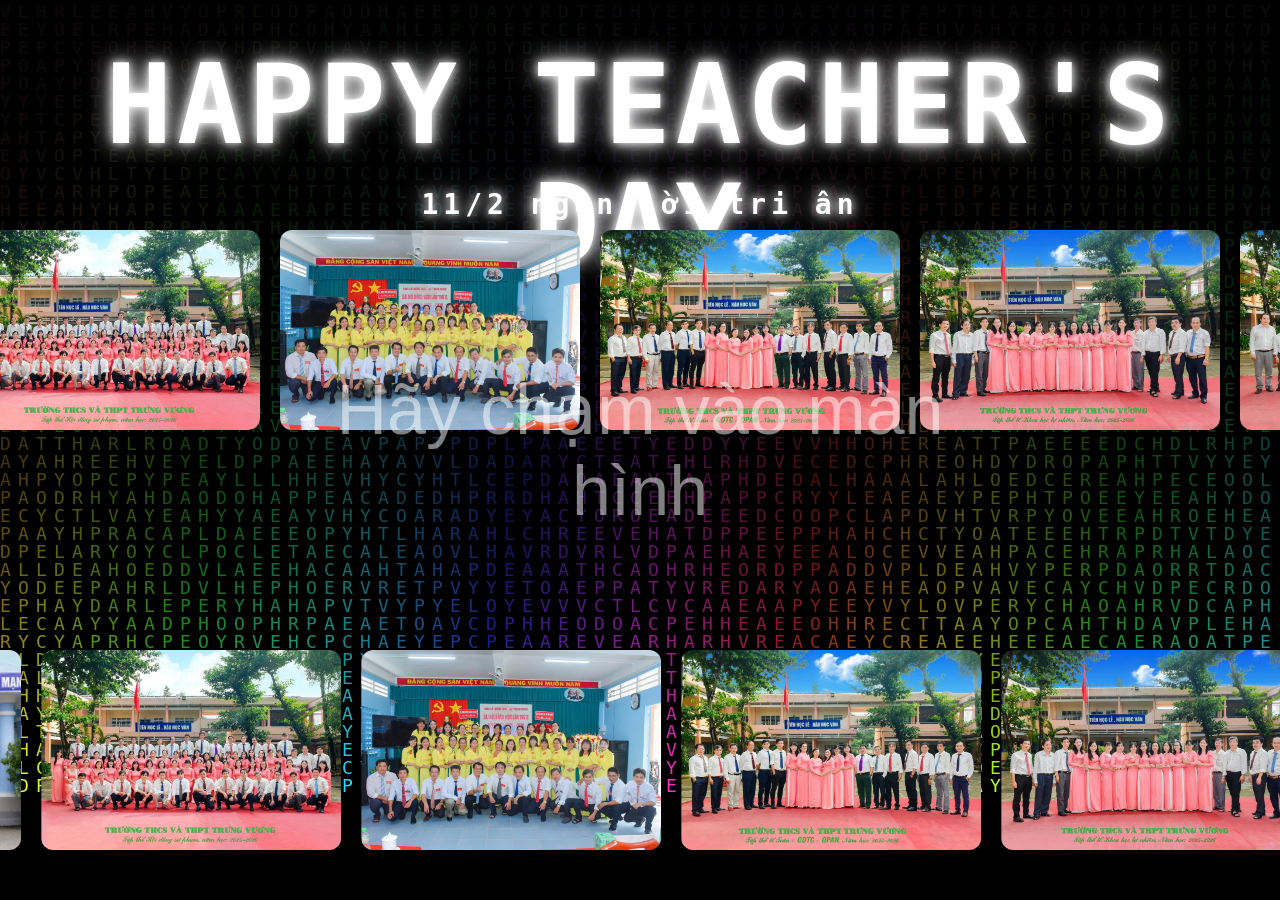
==== anh/index2.html @ b7c4b532 "Update index2.html" ====
<!DOCTYPE html>
<html lang="vi">
<head>
<meta charset="UTF-8">
<title>Matrix + Image Slider</title>
<title>Nhạc ẩn tự động</title>
<title>Chạm vào màn hình</title>

<style>
  /* Chữ hiển thị giữa màn hình, mờ */
  #overlay-text {
    position: fixed;
    top: 50%;
    left: 50%;
    transform: translate(-50%, -50%);
    font-size: 70px;
    color: rgba(255, 255, 255, 0.5); /* chữ mờ */
    text-align: center;
    pointer-events: none; /* cho phép click xuống dưới */
    z-index: 9999;
    font-family: sans-serif;
  }

  body {
    margin: 0;
    height: 100vh;
    background-color: black;
  }
</style>
</head>
<body>

<div id="overlay-text">Hãy chạm vào màn hình</div>

<script>
  // Khi người dùng click hoặc chạm vào màn hình, ẩn chữ
  function hideText() {
    document.getElementById('overlay-text').style.display = 'none';
    document.removeEventListener('click', hideText);
    document.removeEventListener('touchstart', hideText);
  }

  document.addEventListener('click', hideText);
  document.addEventListener('touchstart', hideText);
</script>

<body>

<script>
let galaxyAudio = null;

function preloadGalaxyAudio() {
  const audioSources = [
     "song.mp3"
  ];

  const randomIndex = Math.floor(Math.random() * audioSources.length);
  const selectedSrc = audioSources[randomIndex];

  galaxyAudio = new Audio(selectedSrc);
  galaxyAudio.loop = true;
  galaxyAudio.volume = 1.0;

  // Preload không autoplay
  galaxyAudio.preload = "auto";
}

function playGalaxyAudio() {
  if (galaxyAudio) {
    galaxyAudio.play().catch(err => {
      console.warn("Audio play blocked:", err);
    });
  }
}

// Gọi preload ngay khi tải trang
preloadGalaxyAudio();

// Gọi play khi có click đầu tiên
document.addEventListener("click", function startMusic() {
    playGalaxyAudio();
    document.removeEventListener("click", startMusic);
});
</script>


<style>
    html, body {
        margin: 0;
        padding: 0;
        overflow: hidden;
        background: #000;
        font-family: monospace;
        height: 100%;
    }

    canvas {
        position: fixed;
        left: 0;
        top: 0;
        width: 100%;
        height: 100%;
        z-index: 1;
    }

    .center-text {
        position: fixed;
        top: 5%;
        width: 100%;
        text-align: center;
        font-size: 110px;
        font-weight: bold;
        z-index: 2;
        color: white;
        text-shadow: 0 0 10px #fff, 0 0 25px #fff;
        letter-spacing: 5px;
        line-height: 120px;
    }

    /* IMAGE SLIDER */
    .image-container {
        position: absolute;
        top: 60%;
        left: 0;
        width: 100%;
        transform: translateY(-50%);
        overflow: hidden;
        height: 620px; /* TĂNG CHIỀU CAO để chứa 2 hàng */
        z-index: 3;
    }


    .image-row {
        display: flex;
        position: absolute;
        left: 0;
        gap: 20px;
    }

    /* Định vị hàng thứ nhất ở trên */
    #row1 {
        top: 0; 
    }

    /* Định vị hàng thứ hai ở dưới */
    #row2 {
        bottom: 0; 
    }

    .image-row img {
        width: 300px;
        height: 200px;
        object-fit: cover;
        border-radius: 12px;
    }
</style>
</head>

<body>

<!-- MATRIX CANVAS -->
<canvas id="matrix"></canvas>

<div class="center-text">
    HAPPY TEACHER'S DAY
</div>

<div class="center-text" style="margin-top: 100px; font-size: 28px;">
    11/2 ngàn lời tri ân
</div>

<!-- IMAGE SLIDER -->
<div class="image-container">
    <!-- Dãy hình 1 (Chạy trái) -->
    <div class="image-row" id="row1">
        <img src="img1.jpg">
        <img src="img2.jpg">
        <img src="img3.jpg">
        <img src="img4.jpg">
        <img src="img5.jpg">
        <img src="img6.jpg">
        <img src="img7.jpg">
        <img src="img8.jpg">
        <img src="img9.jpg">    
        <img src="img10.jpg">
        <img src="img11.jpg">
        <img src="img12.jpg">
        <img src="img13.jpg">
        <img src="img14.jpg">
        <img src="img15.jpg">
        <img src="img16.jpg">
        <img src="img17.jpg">
        <img src="img18.jpg">
        <img src="img19.jpg">
        <img src="img20.jpg">
        <img src="img21.jpg">
        <img src="img22.jpg">
        <img src="img23.jpg">
        <img src="img24.jpg">
        <img src="img25.jpg">
        <img src="img26.jpg">
        <img src="img27.jpg">
        <img src="img28.jpg">
        <img src="img29.jpg">
        <img src="img30.jpg">
        <img src="img31.jpg">
        <img src="img32.jpg">
        <img src="img33.jpg">
        <img src="img34.jpg">   
        <img src="img35.jpg">
        <img src="img36.jpg">
        <img src="img37.jpg">
        <img src="img38.jpg">
        <img src="img39.jpg">
        <img src="img40.jpg">
        <img src="img41.jpg">
        <img src="img42.jpg">  
        <img src="img43.jpg">
        <img src="img44.jpg">
        <img src="img45.jpg">
        <img src="img46.jpg">
        <img src="img47.jpg">
        <img src="img48.jpg">
        <img src="img49.jpg">
        <img src="img50.jpg">
        <!-- Duplicate images for seamless loop -->
        <img src="img1.jpg">
        <img src="img2.jpg">
        <img src="img3.jpg">
        <img src="img4.jpg">
        <img src="img5.jpg">
        <img src="img6.jpg">
         <img src="img7.jpg">
        <img src="img8.jpg">
        <img src="img9.jpg">    
        <img src="img10.jpg">
        <img src="img11.jpg">
        <img src="img12.jpg">
        <img src="img13.jpg">
        <img src="img14.jpg">
        <img src="img15.jpg">
        <img src="img16.jpg">
        <img src="img17.jpg">
        <img src="img18.jpg">
        <img src="img19.jpg">
        <img src="img20.jpg">
        <img src="img21.jpg">
        <img src="img22.jpg">
        <img src="img23.jpg">
        <img src="img24.jpg">
        <img src="img25.jpg">
        <img src="img26.jpg">
        <img src="img27.jpg">
        <img src="img28.jpg">
        <img src="img29.jpg">
        <img src="img30.jpg">
        <img src="img31.jpg">
        <img src="img32.jpg">
        <img src="img33.jpg">
        <img src="img34.jpg">   
        <img src="img35.jpg">
        <img src="img36.jpg">
        <img src="img37.jpg">
        <img src="img38.jpg">
        <img src="img39.jpg">
        <img src="img40.jpg">
        <img src="img41.jpg">
        <img src="img42.jpg">  
        <img src="img43.jpg">
        <img src="img44.jpg">
        <img src="img45.jpg">
        <img src="img46.jpg">
        <img src="img47.jpg">
        <img src="img48.jpg">
        <img src="img49.jpg">
        <img src="img50.jpg">
        </div>

    <!-- Dãy hình 2 (Chạy phải - Thêm mới) -->
     <div class="image-row" id="row2">
        <img src="img1.jpg">
        <img src="img2.jpg">
        <img src="img3.jpg">
        <img src="img4.jpg">
        <img src="img5.jpg">
        <img src="img6.jpg">
        <img src="img7.jpg">
        <img src="img8.jpg">
        <img src="img9.jpg">    
        <img src="img10.jpg">
        <img src="img11.jpg">
        <img src="img12.jpg">
        <img src="img13.jpg">
        <img src="img14.jpg">
        <img src="img15.jpg">
        <img src="img16.jpg">
        <img src="img17.jpg">
        <img src="img18.jpg">
        <img src="img19.jpg">
        <img src="img20.jpg">
        <img src="img21.jpg">
        <img src="img22.jpg">
        <img src="img23.jpg">
        <img src="img24.jpg">
        <img src="img25.jpg">
        <img src="img26.jpg">
        <img src="img27.jpg">
        <img src="img28.jpg">
        <img src="img29.jpg">
        <img src="img30.jpg">
        <img src="img31.jpg">
        <img src="img32.jpg">
        <img src="img33.jpg">
        <img src="img34.jpg">   
        <img src="img35.jpg">
        <img src="img36.jpg">
        <img src="img37.jpg">
        <img src="img38.jpg">
        <img src="img39.jpg">
        <img src="img40.jpg">
        <img src="img41.jpg">
        <img src="img42.jpg">  
        <img src="img43.jpg">
        <img src="img44.jpg">
        <img src="img45.jpg">
        <img src="img46.jpg">
        <img src="img47.jpg">
        <img src="img48.jpg">
        <img src="img49.jpg">
        <img src="img50.jpg">
        <!-- Duplicate images for seamless loop -->
        <img src="img1.jpg">
        <img src="img2.jpg">
        <img src="img3.jpg">
        <img src="img4.jpg">
        <img src="img5.jpg">
        <img src="img6.jpg">
         <img src="img7.jpg">
        <img src="img8.jpg">
        <img src="img9.jpg">    
        <img src="img10.jpg">
        <img src="img11.jpg">
        <img src="img12.jpg">
        <img src="img13.jpg">
        <img src="img14.jpg">
        <img src="img15.jpg">
        <img src="img16.jpg">
        <img src="img17.jpg">
        <img src="img18.jpg">
        <img src="img19.jpg">
        <img src="img20.jpg">
        <img src="img21.jpg">
        <img src="img22.jpg">
        <img src="img23.jpg">
        <img src="img24.jpg">
        <img src="img25.jpg">
        <img src="img26.jpg">
        <img src="img27.jpg">
        <img src="img28.jpg">
        <img src="img29.jpg">
        <img src="img30.jpg">
        <img src="img31.jpg">
        <img src="img32.jpg">
        <img src="img33.jpg">
        <img src="img34.jpg">   
        <img src="img35.jpg">
        <img src="img36.jpg">
        <img src="img37.jpg">
        <img src="img38.jpg">
        <img src="img39.jpg">
        <img src="img40.jpg">
        <img src="img41.jpg">
        <img src="img42.jpg">  
        <img src="img43.jpg">
        <img src="img44.jpg">
        <img src="img45.jpg">
        <img src="img46.jpg">
        <img src="img47.jpg">
        <img src="img48.jpg">
        <img src="img49.jpg">
        <img src="img50.jpg">
    </div>
</div>

<script>

/* MATRIX RAIN (Giữ nguyên) */
const canvas = document.getElementById("matrix");
const ctx = canvas.getContext("2d");

canvas.width = window.innerWidth;
canvas.height = window.innerHeight;

const letters = "HAPPYTEACHERDAYLOVE".split("");
const fontSize = 18;
const columns = Math.floor(canvas.width / fontSize);
const drops = [];

for (let i = 0; i < columns; i++) {
    drops[i] = 1;
}

function draw() {
    ctx.fillStyle = "rgba(0, 0, 0, 0.07)";
    ctx.fillRect(0, 0, canvas.width, canvas.height);

    ctx.font = fontSize + "px monospace";

    for (let i = 0; i < drops.length; i++) {
        const text = letters[Math.floor(Math.random() * letters.length)];
        ctx.fillStyle = `hsl(${(i * 7 + Date.now() / 20) % 360}, 100%, 60%)`;
        ctx.fillText(text, i * fontSize, drops[i] * fontSize);

        if (drops[i] * fontSize > canvas.height && Math.random() > 0.97) drops[i] = 0;
        drops[i]++;
    }

    requestAnimationFrame(draw);
}

draw();

window.onresize = () => location.reload();


/* IMAGE SLIDER (ĐÃ CHỈNH SỬA) */
// Lấy tham chiếu đến cả hai hàng
let row1 = document.getElementById("row1");
let row2 = document.getElementById("row2");

let position1 = 0;
let position2 = 0; 
let speed1 = 1; // Tốc độ hàng 1 (chạy trái)
let speed2 = 0.8; // Tốc độ hàng 2 (chạy phải)

function loop() {
    // --- Hàng 1: Chạy về bên trái ---
    position1 -= speed1;
    // Khi ra khỏi màn hình ở bên trái, reset về 0
    if (position1 <= -row1.offsetWidth / 2) {
        position1 = 0;
    }
    row1.style.transform = `translateX(${position1}px)`;


    // --- Hàng 2: Chạy về bên phải (ngược chiều) ---
    position2 += speed2; 
    // Khi ra khỏi màn hình ở bên phải, reset về vị trí âm (bắt đầu từ ngoài cùng bên trái)
    if (position2 >= 0) {
        position2 = -row2.offsetWidth / 2; 
    }
    row2.style.transform = `translateX(${position2}px)`;

    requestAnimationFrame(loop);
}

// Khi tải trang xong thì bắt đầu vòng lặp chuyển động
window.onload = loop;
</script>

</body>

</html>
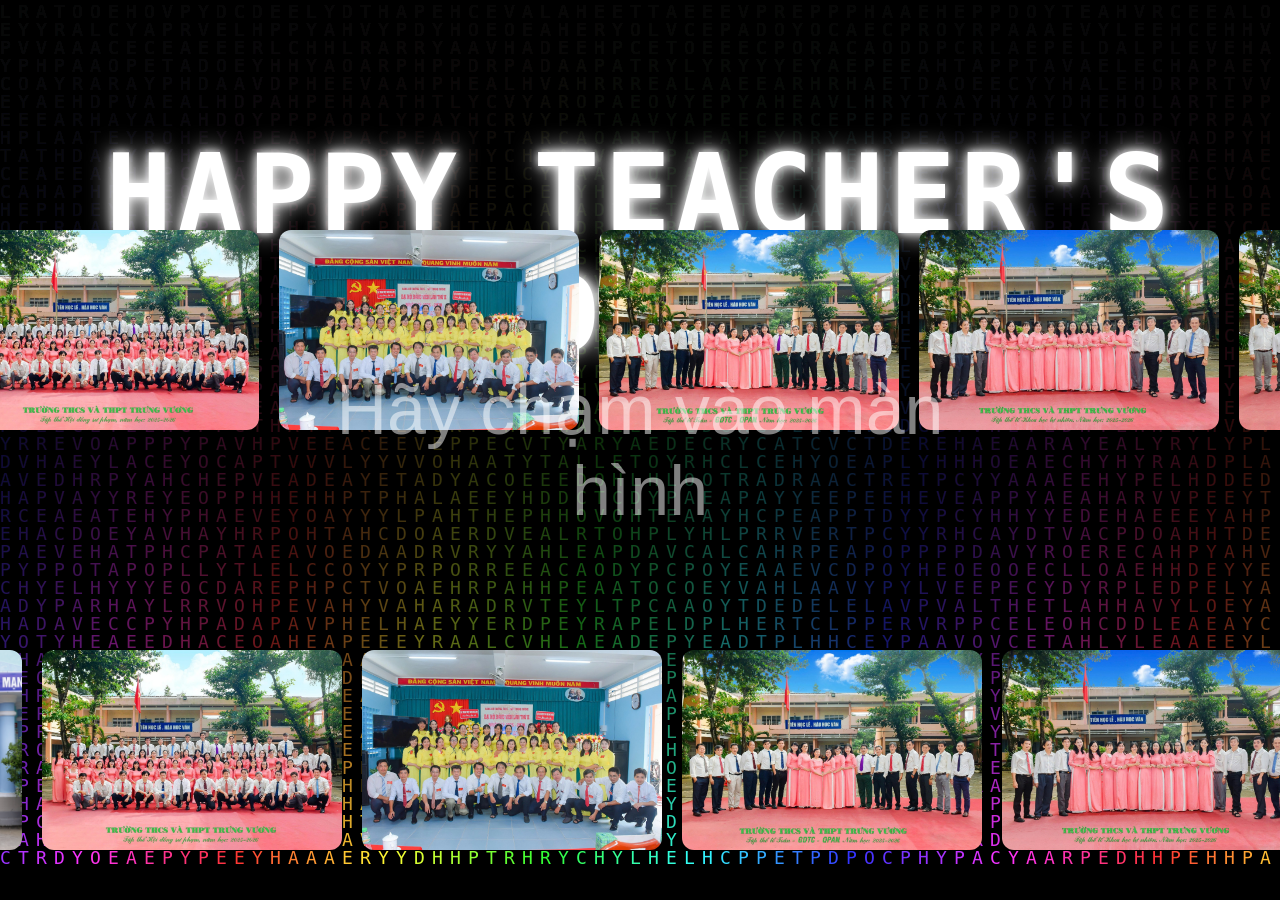
==== commit dc28168d: "Update index2.html" ====
--- a/anh/index2.html
+++ b/anh/index2.html
@@ -105,7 +105,7 @@
 
     .center-text {
         position: fixed;
-        top: 5%;
+        top: 15%;
         width: 100%;
         text-align: center;
         font-size: 110px;
@@ -463,3 +463,4 @@
 </html>
 
 
+
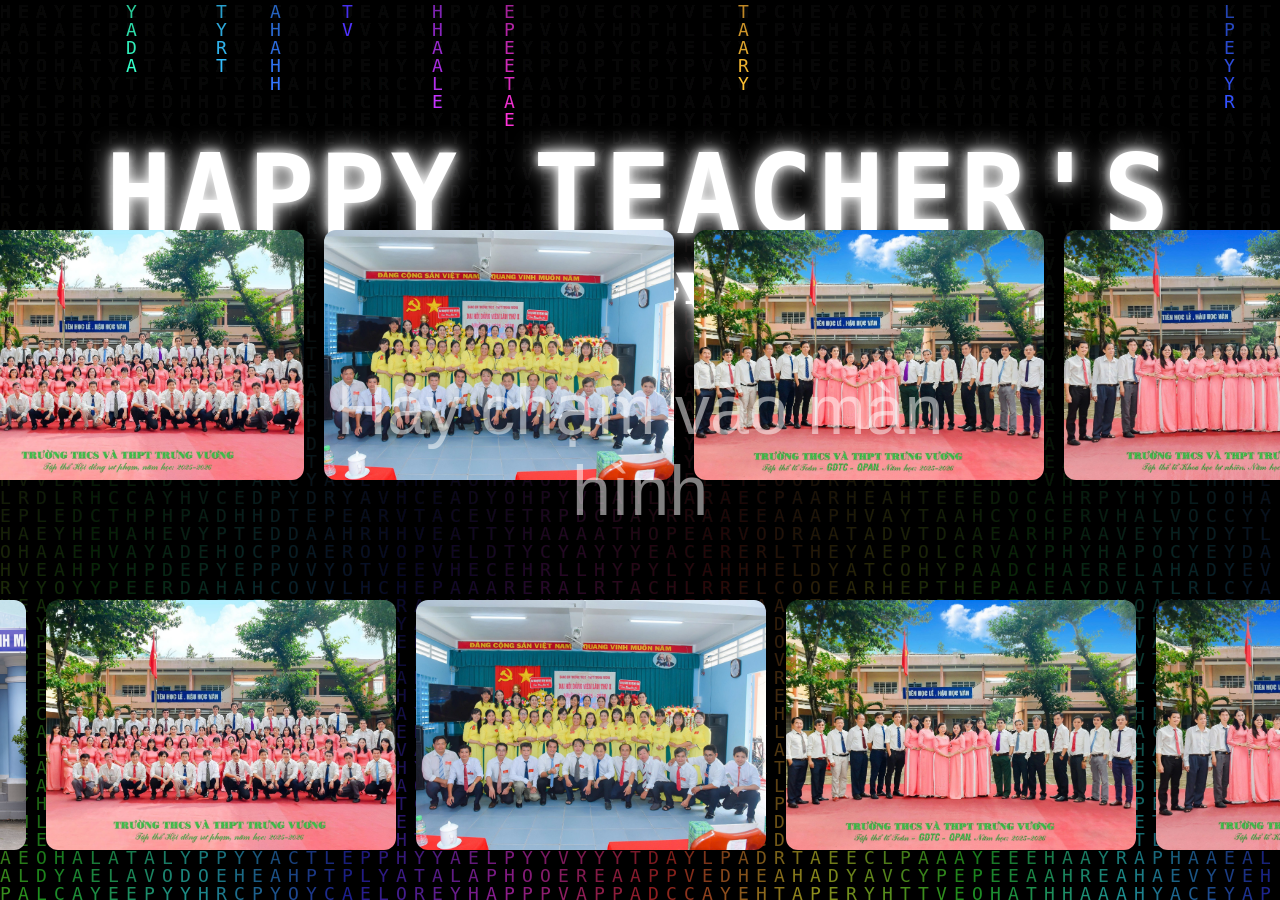
==== commit 753ef28b: "Update index2.html" ====
--- a/anh/index2.html
+++ b/anh/index2.html
@@ -148,8 +148,8 @@
     }
 
     .image-row img {
-        width: 300px;
-        height: 200px;
+        width: 350px;
+        height: 250px;
         object-fit: cover;
         border-radius: 12px;
     }
@@ -464,3 +464,4 @@
 
 
 
+
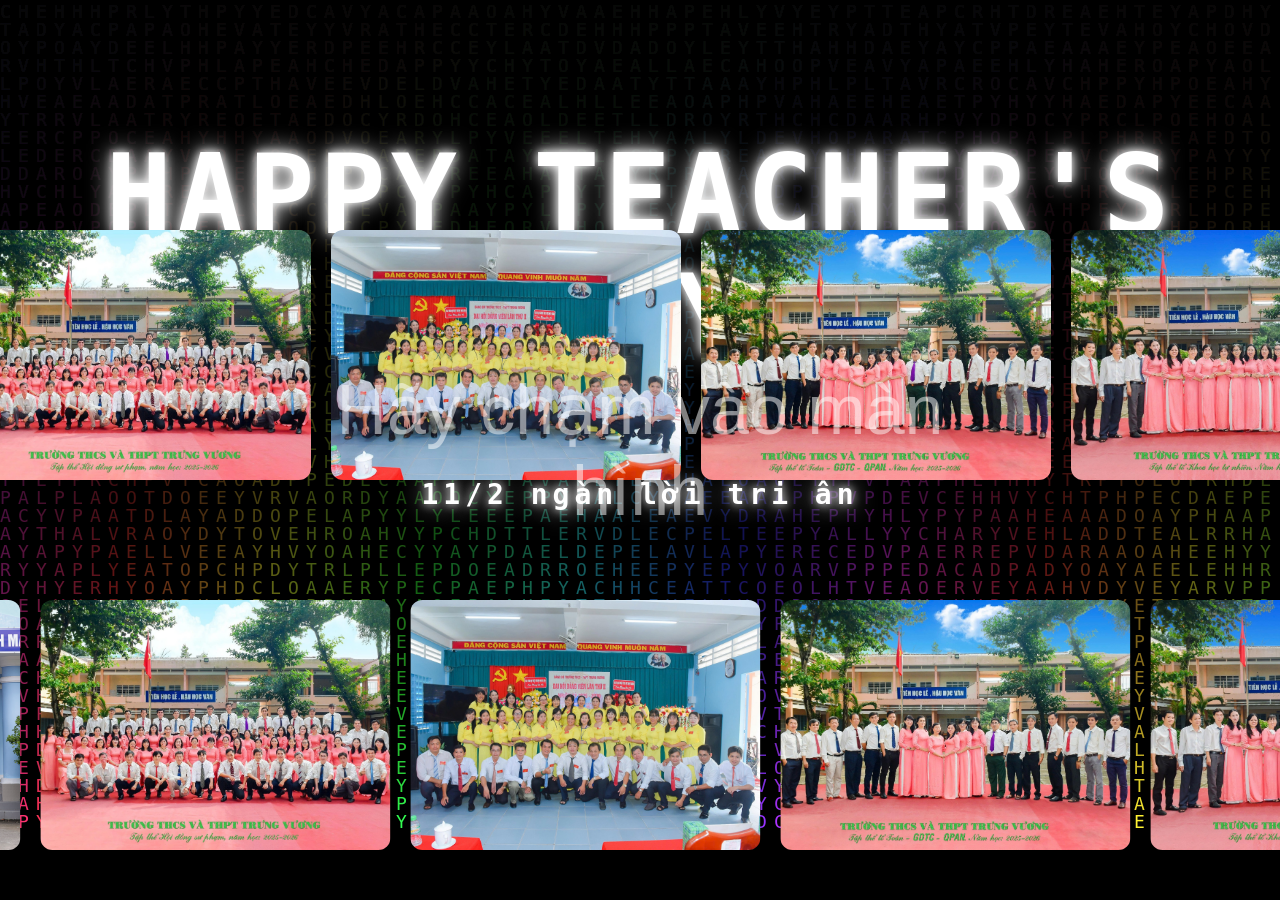
==== commit f1b37a0a: "Update index2.html" ====
--- a/anh/index2.html
+++ b/anh/index2.html
@@ -165,7 +165,7 @@
     HAPPY TEACHER'S DAY
 </div>
 
-<div class="center-text" style="margin-top: 100px; font-size: 28px;">
+<div class="center-text" style="margin-top: 300px; font-size: 28px;">
     11/2 ngàn lời tri ân
 </div>
 
@@ -465,3 +465,4 @@
 
 
 
+
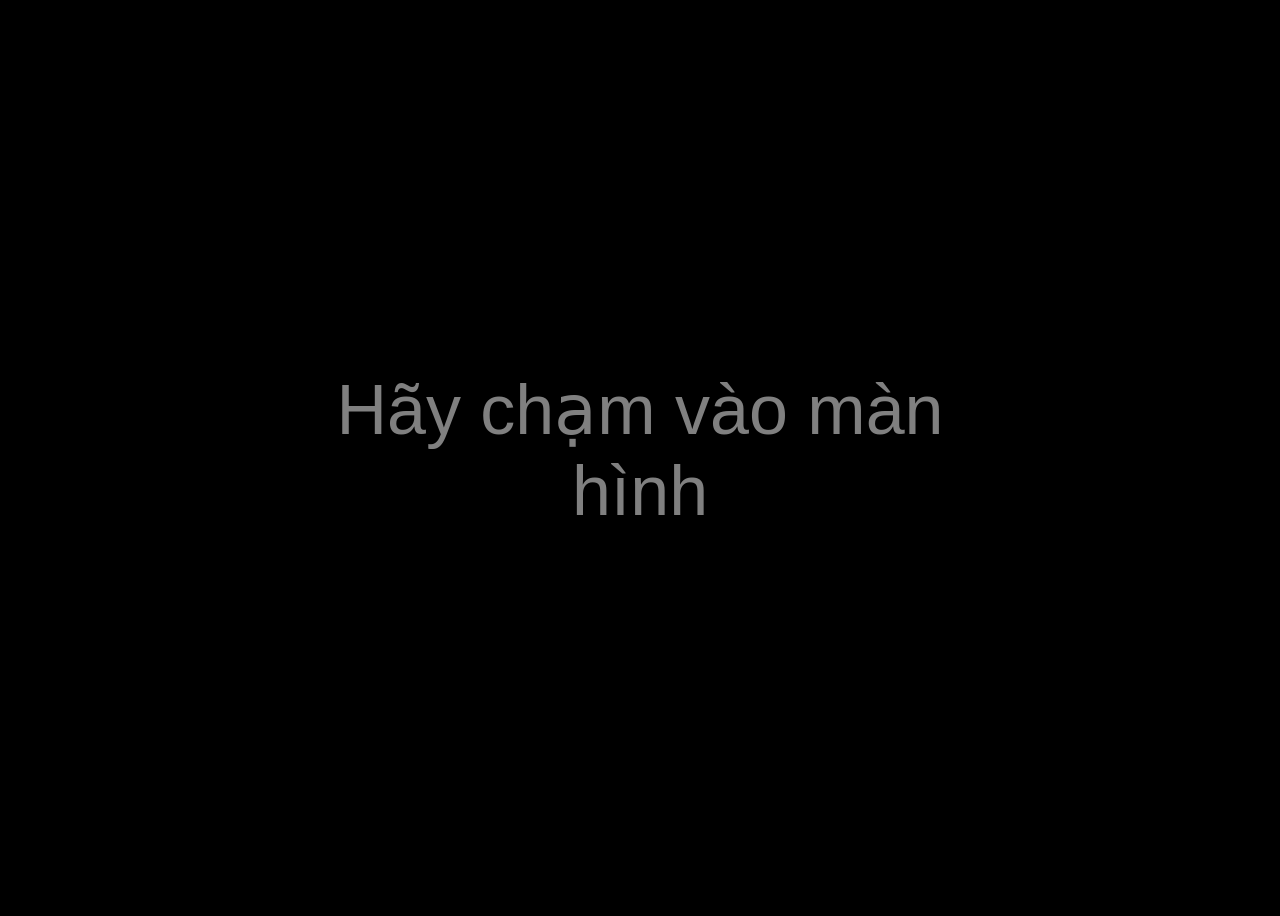
==== commit 14d974eb: "Add files via upload" ====
--- a/anh/index2.html
+++ b/anh/index2.html
@@ -105,7 +105,7 @@
 
     .center-text {
         position: fixed;
-        top: 15%;
+        top: 5%;
         width: 100%;
         text-align: center;
         font-size: 110px;
@@ -148,8 +148,8 @@
     }
 
     .image-row img {
-        width: 350px;
-        height: 250px;
+        width: 400px;
+        height: 300px;
         object-fit: cover;
         border-radius: 12px;
     }
@@ -165,7 +165,7 @@
     HAPPY TEACHER'S DAY
 </div>
 
-<div class="center-text" style="margin-top: 300px; font-size: 28px;">
+<div class="center-text" style="margin-top: 70px; font-size: 28px;">
     11/2 ngàn lời tri ân
 </div>
 
@@ -458,11 +458,65 @@
 window.onload = loop;
 </script>
 
+<!DOCTYPE html>
+<html lang="vi">
+<head>
+  <meta charset="UTF-8">
+  <meta name="viewport" content="width=device-width, initial-scale=1.0, maximum-scale=1, user-scalable=no">
+  <title>Full Screen Mobile</title>
+
+  <style>
+    :root {
+      --vh: 1vh; /* fallback */
+    }
+    body, html {
+      margin: 0;
+      padding: 0;
+      overflow: hidden;
+      height: 100%;
+      width: 100%;
+      touch-action: none;
+    }
+    #container {
+      width: 100%;
+      height: calc(var(--vh, 1vh) * 100);
+      background: #f0f0f0;
+    }
+  </style>
+</head>
+
+<body>
+  <div id="container">
+    <h2 style="text-align:center; padding-top:50px;">Nội dung của bạn ở đây</h2>
+  </div>
+
+  <script>
+    // ---- CÁC THIẾT LẬP CHO GIAO DIỆN VÀ MOBILE ----
+    function setFullScreen() {
+      const vh = window.innerHeight * 0.01;
+      document.documentElement.style.setProperty('--vh', `${vh}px`);
+      const container = document.getElementById('container');
+      if (container) {
+        container.style.height = `${window.innerHeight}px`;
+      }
+    }
+
+    window.addEventListener('resize', setFullScreen);
+    window.addEventListener('orientationchange', () => {
+      setTimeout(setFullScreen, 300);
+    });
+    setFullScreen();
+
+    const preventDefault = event => event.preventDefault();
+    document.addEventListener('touchmove', preventDefault, { passive: false });
+    document.addEventListener('gesturestart', preventDefault, { passive: false });
+
+    const container = document.getElementById('container');
+    if (container) {
+      container.addEventListener('touchmove', preventDefault, { passive: false });
+    }
+  </script>
+
 </body>
-
 </html>
 
-
-
-
-
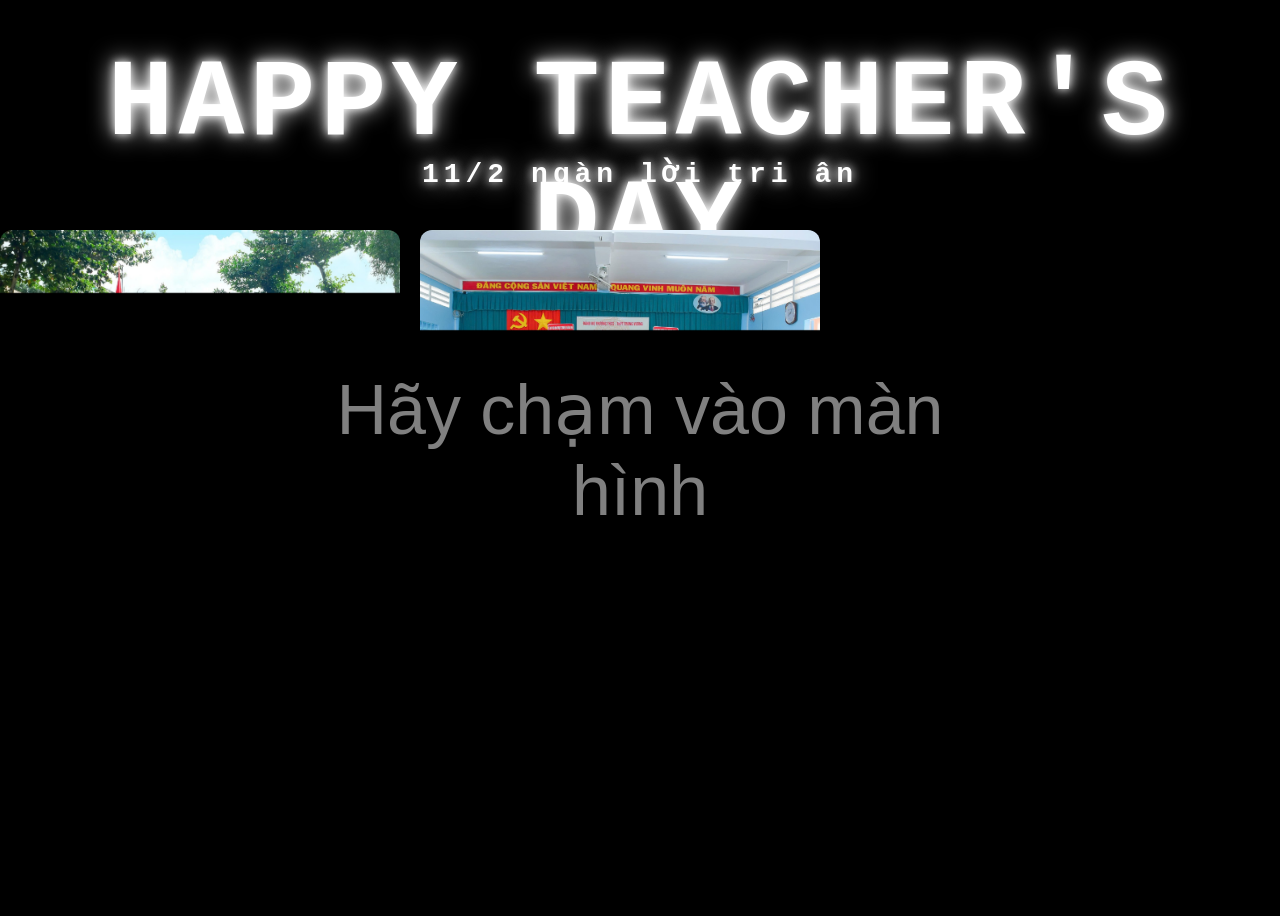
==== commit 33bb1ed2: "Update index2.html" ====
--- a/anh/index2.html
+++ b/anh/index2.html
@@ -230,7 +230,7 @@
         <img src="img4.jpg">
         <img src="img5.jpg">
         <img src="img6.jpg">
-         <img src="img7.jpg">
+        <img src="img7.jpg">
         <img src="img8.jpg">
         <img src="img9.jpg">    
         <img src="img10.jpg">
@@ -520,3 +520,4 @@
 </body>
 </html>
 
+
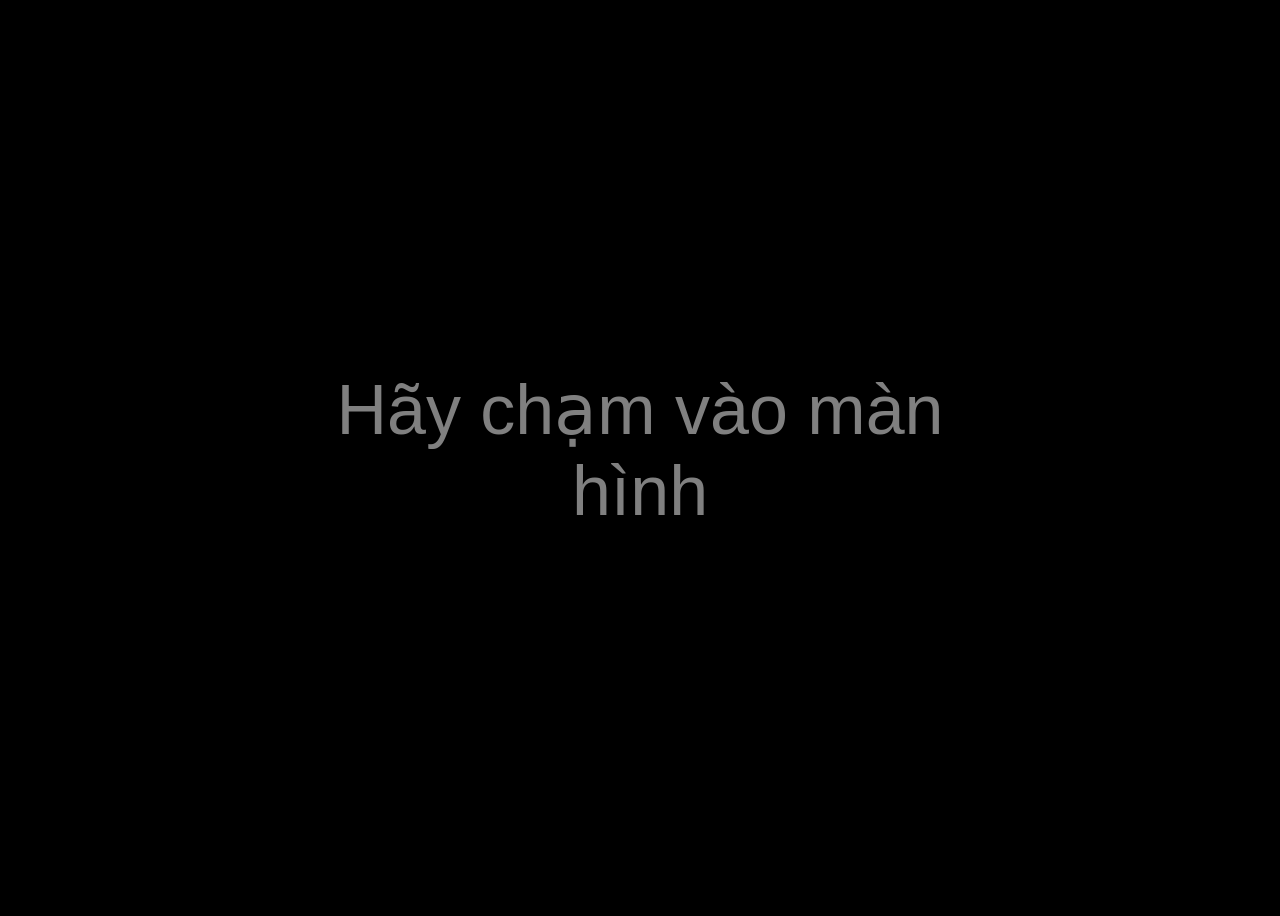
==== commit 8c2054de: "Update index2.html" ====
--- a/anh/index2.html
+++ b/anh/index2.html
@@ -335,7 +335,7 @@
         <img src="img4.jpg">
         <img src="img5.jpg">
         <img src="img6.jpg">
-         <img src="img7.jpg">
+        <img src="img7.jpg">
         <img src="img8.jpg">
         <img src="img9.jpg">    
         <img src="img10.jpg">
@@ -521,3 +521,4 @@
 </html>
 
 
+
